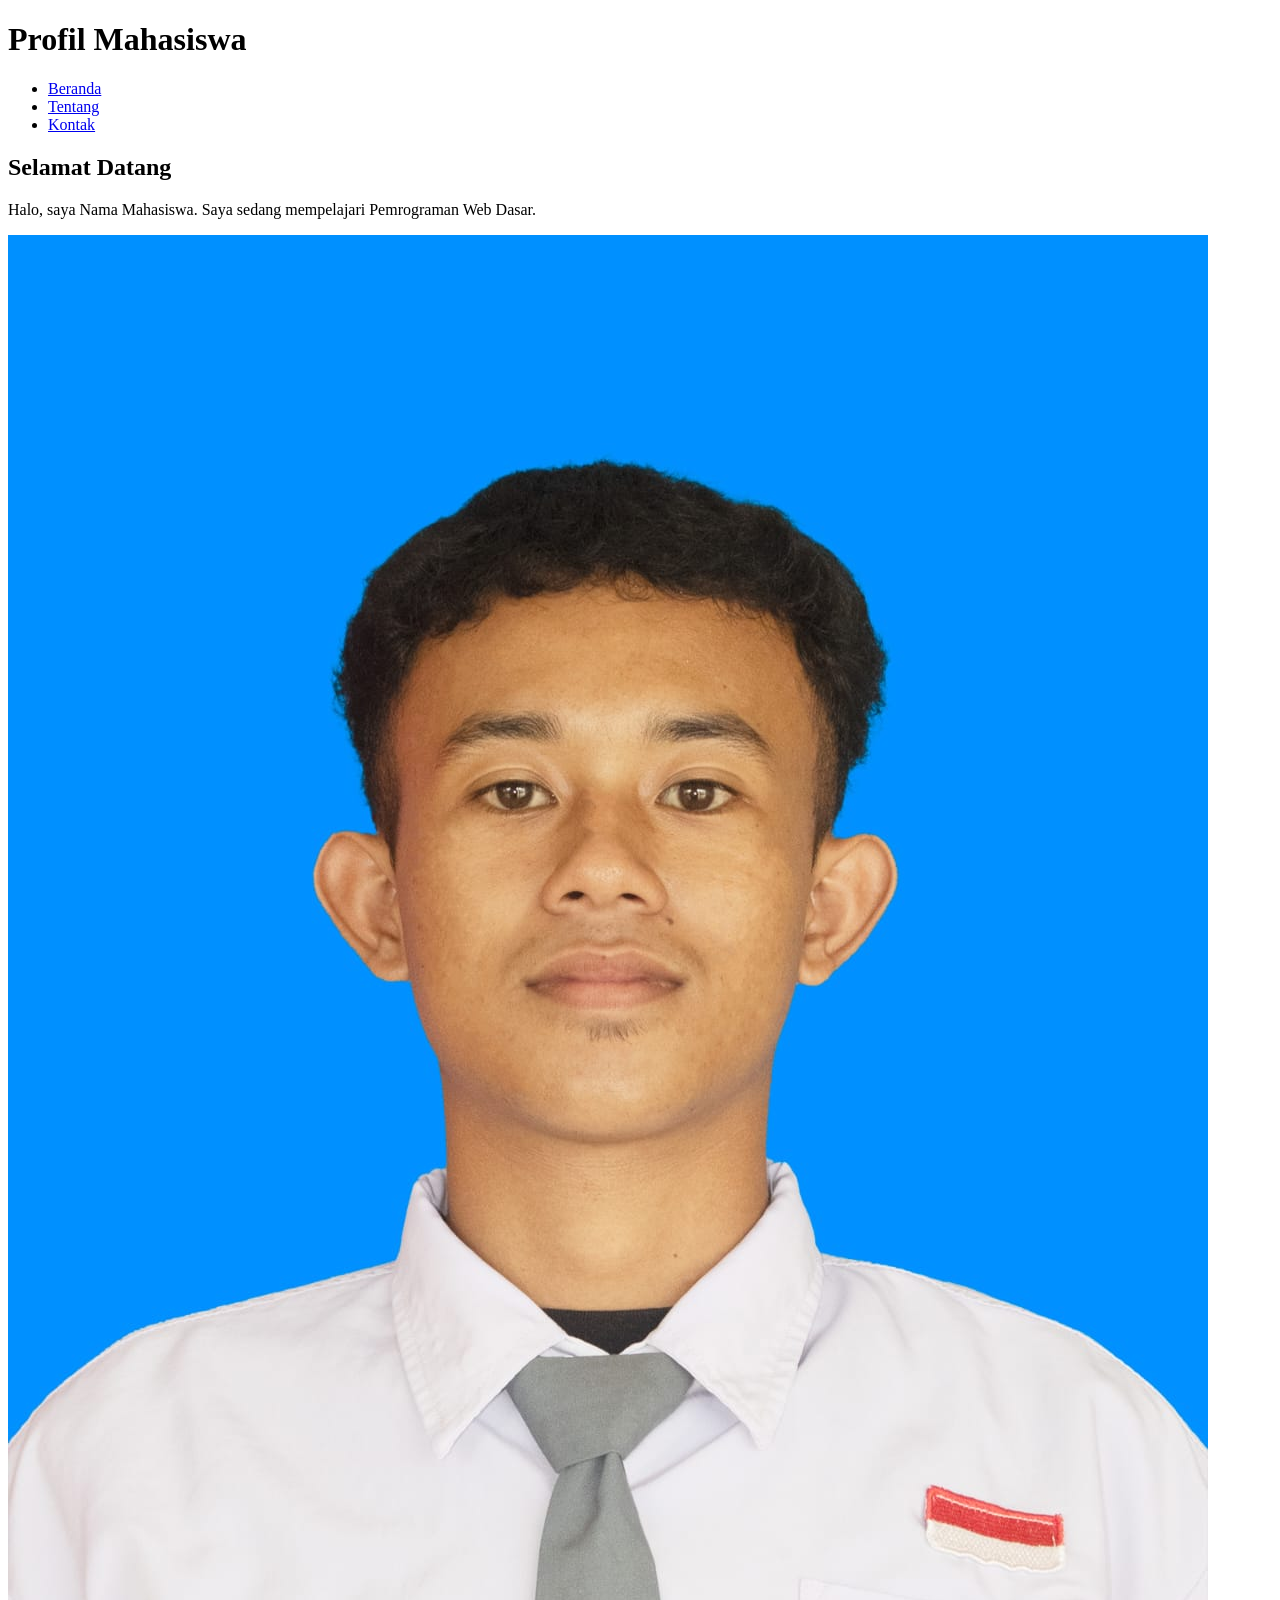
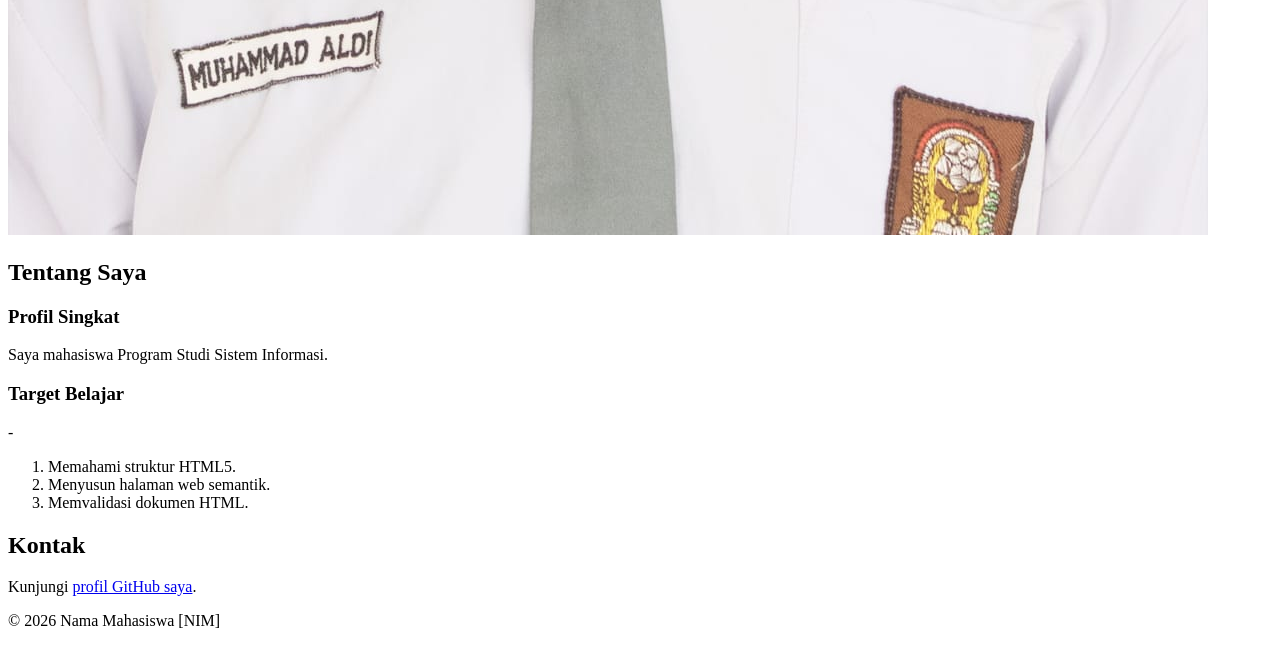
==== pertemuan-02/index.html @ 294799ac "Menambahkan foto profil pada index P2" ====
<!doctype html>
<html lang="id">
  <head>
    <meta charset="UTF-8" />
    <meta name="viewport" content="width=device-width, initial-scale=1.0" />
    <title>Profil Mahasiswa</title>
  </head>
  <body>
    <header>
      <h1>Profil Mahasiswa</h1>
      <nav>
        <ul>
          <li><a href="#home">Beranda</a></li>
          <li><a href="#about">Tentang</a></li>
          <li><a href="#contact">Kontak</a></li>
        </ul>
      </nav>
    </header>
    <main>
      <section id="home">
        <h2>Selamat Datang</h2>
        <p>
          Halo, saya Nama Mahasiswa. Saya sedang mempelajari Pemrograman Web
          Dasar.
        </p>
        <img src="img/foto-profil.jpeg" alt="Foto profil Nama Mahasiswa" />
      </section>
      <section id="about">
        <h2>Tentang Saya</h2>
        <article>
          <h3>Profil Singkat</h3>
          <p>Saya mahasiswa Program Studi Sistem Informasi.</p>
          <h3>Target Belajar</h3>
          -
          <ol>
            <li>Memahami struktur HTML5.</li>
            <li>Menyusun halaman web semantik.</li>
            <li>Memvalidasi dokumen HTML.</li>
          </ol>
        </article>
      </section>
      <section id="contact">
        <h2>Kontak</h2>
        <p>
          Kunjungi <a href="https://github.com/username">profil GitHub saya</a>.
        </p>
      </section>
    </main>
    <footer>
      <p>&copy; 2026 Nama Mahasiswa [NIM]</p>
    </footer>
  </body>
</html>
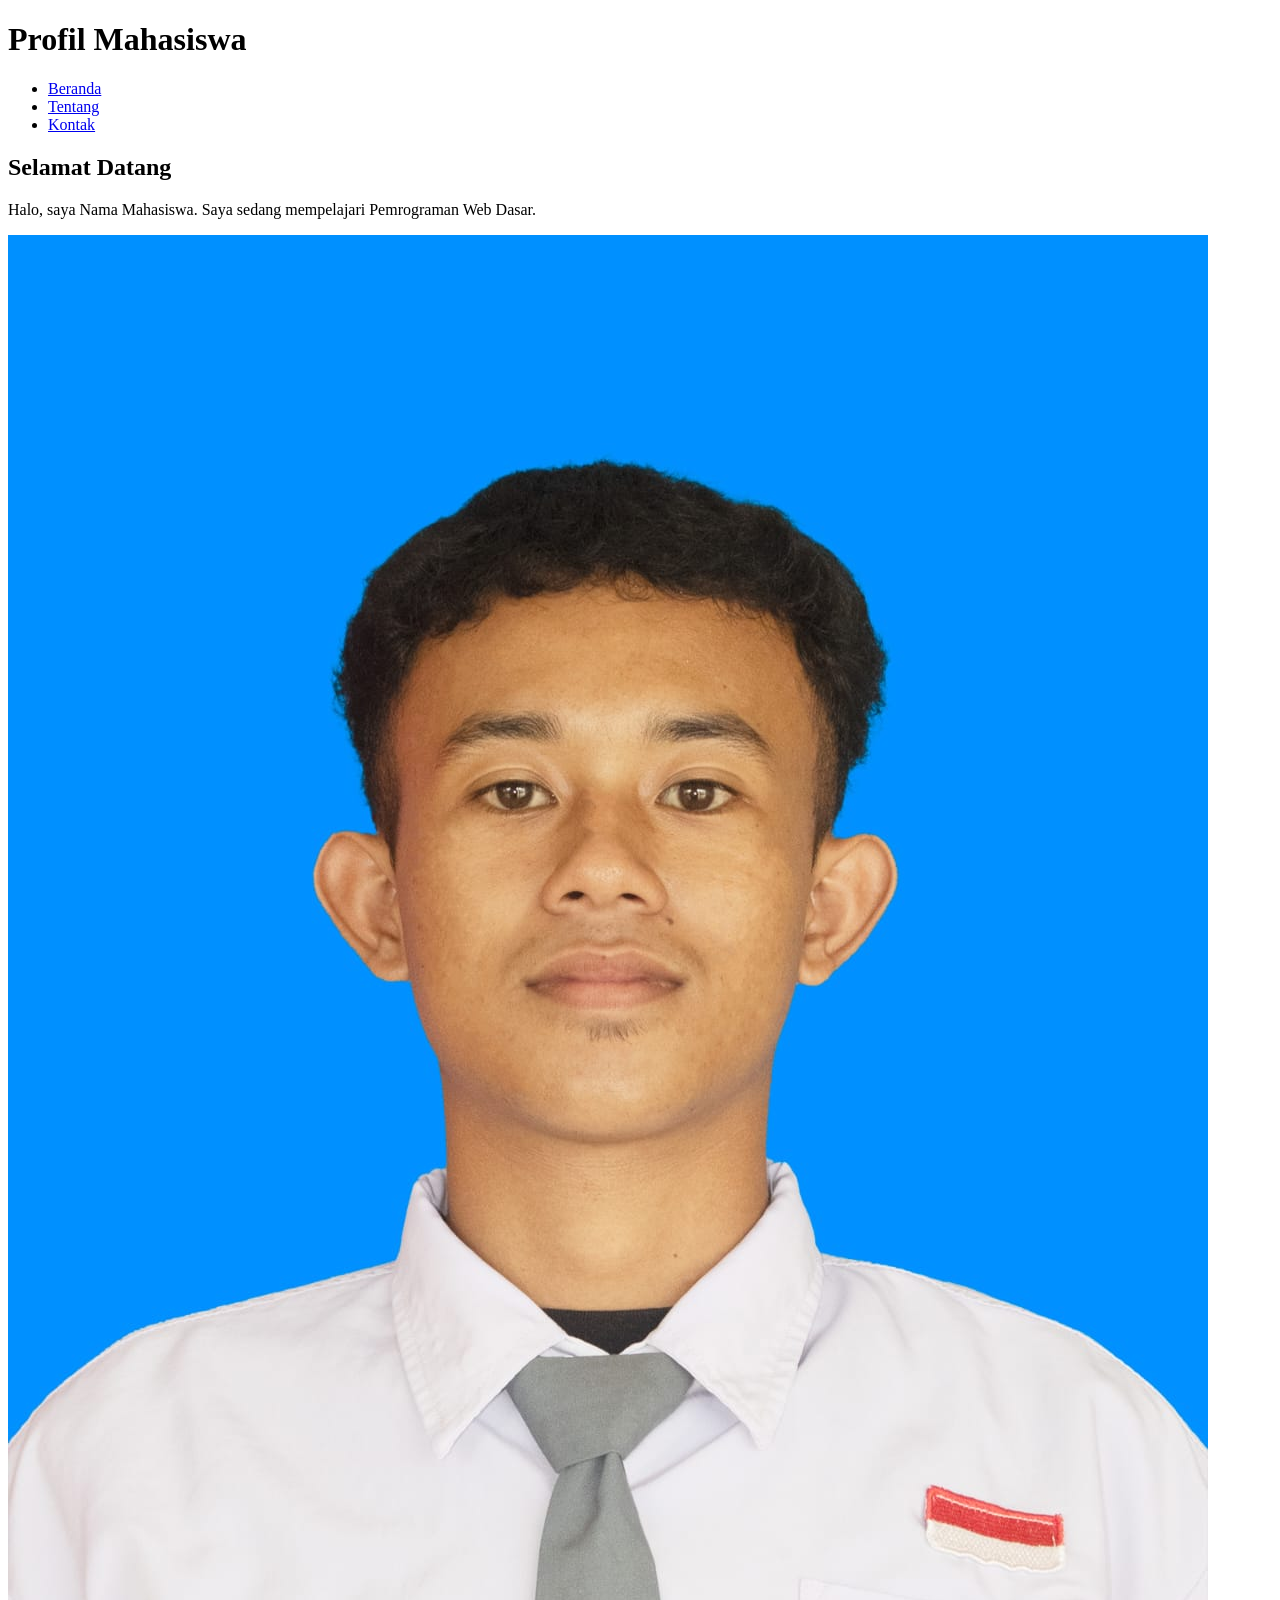
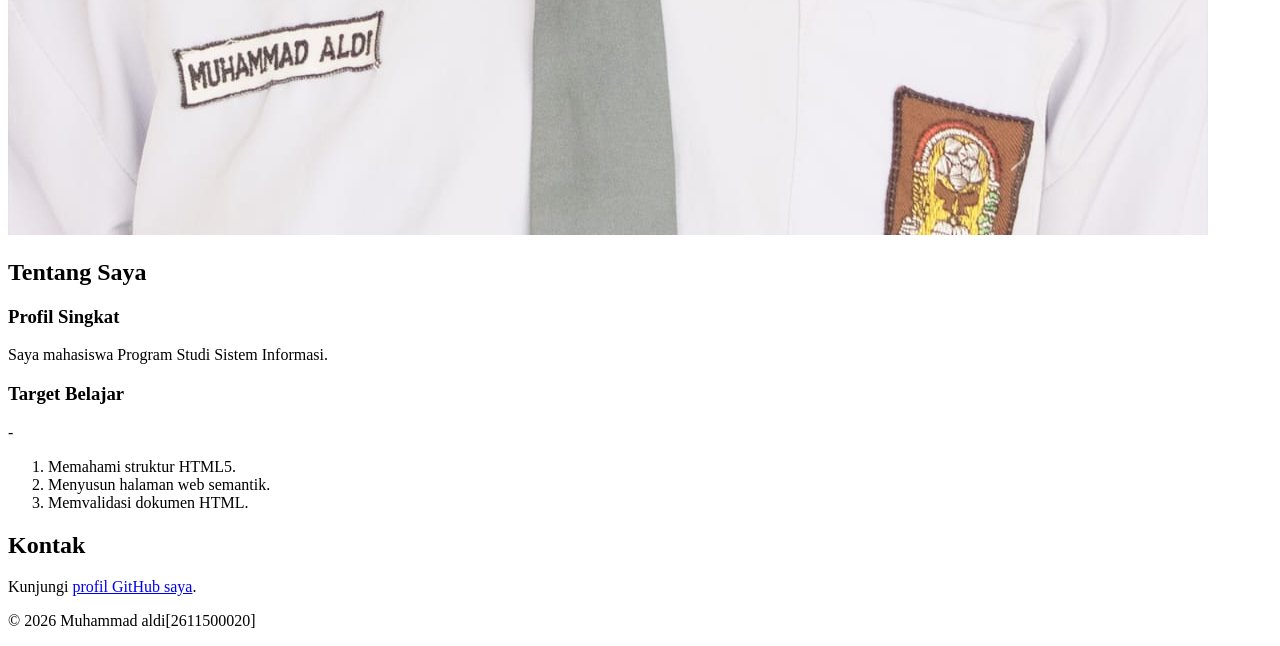
==== commit bf887c83: "menggubah nama dan nim" ====
--- a/pertemuan-02/index.html
+++ b/pertemuan-02/index.html
@@ -42,12 +42,12 @@
       <section id="contact">
         <h2>Kontak</h2>
         <p>
-          Kunjungi <a href="https://github.com/username">profil GitHub saya</a>.
+          Kunjungi <a href="https://github.com/git add2611500020-dion/2611500020-PWD-ti1j-2627">profil GitHub saya</a>.
         </p>
       </section>
     </main>
     <footer>
-      <p>&copy; 2026 Nama Mahasiswa [NIM]</p>
+      <p>&copy; 2026 Muhammad aldi[2611500020]</p>
     </footer>
   </body>
 </html>
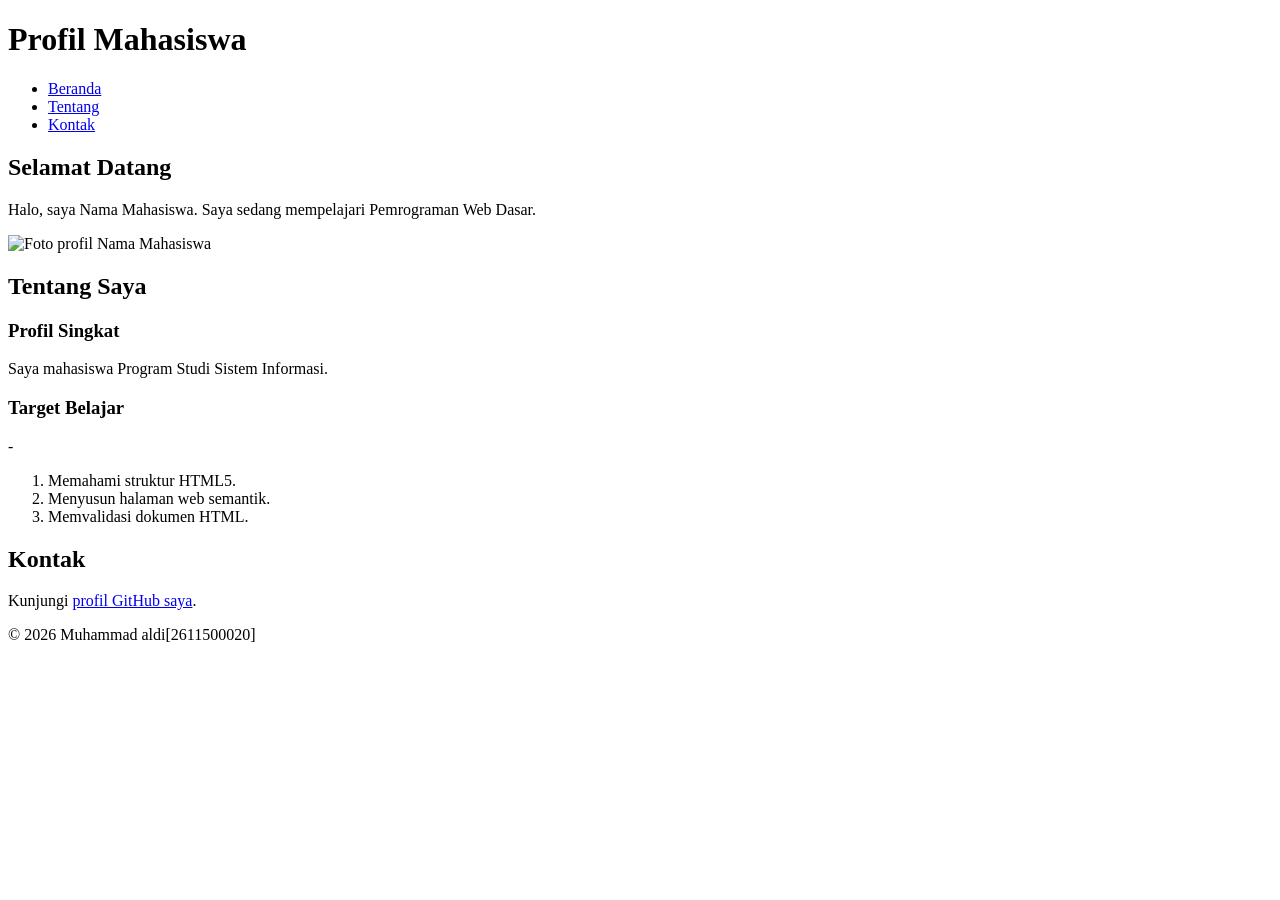
==== commit 92edbf34: "git pull" ====
--- a/pertemuan-02/index.html
+++ b/pertemuan-02/index.html
@@ -23,7 +23,7 @@
           Halo, saya Nama Mahasiswa. Saya sedang mempelajari Pemrograman Web
           Dasar.
         </p>
-        <img src="img/foto-profil.jpeg" alt="Foto profil Nama Mahasiswa" />
+        <img src="img/foto-profil.jpg" alt="Foto profil Nama Mahasiswa" />
       </section>
       <section id="about">
         <h2>Tentang Saya</h2>
@@ -50,4 +50,4 @@
       <p>&copy; 2026 Muhammad aldi[2611500020]</p>
     </footer>
   </body>
-</html>
+</html>
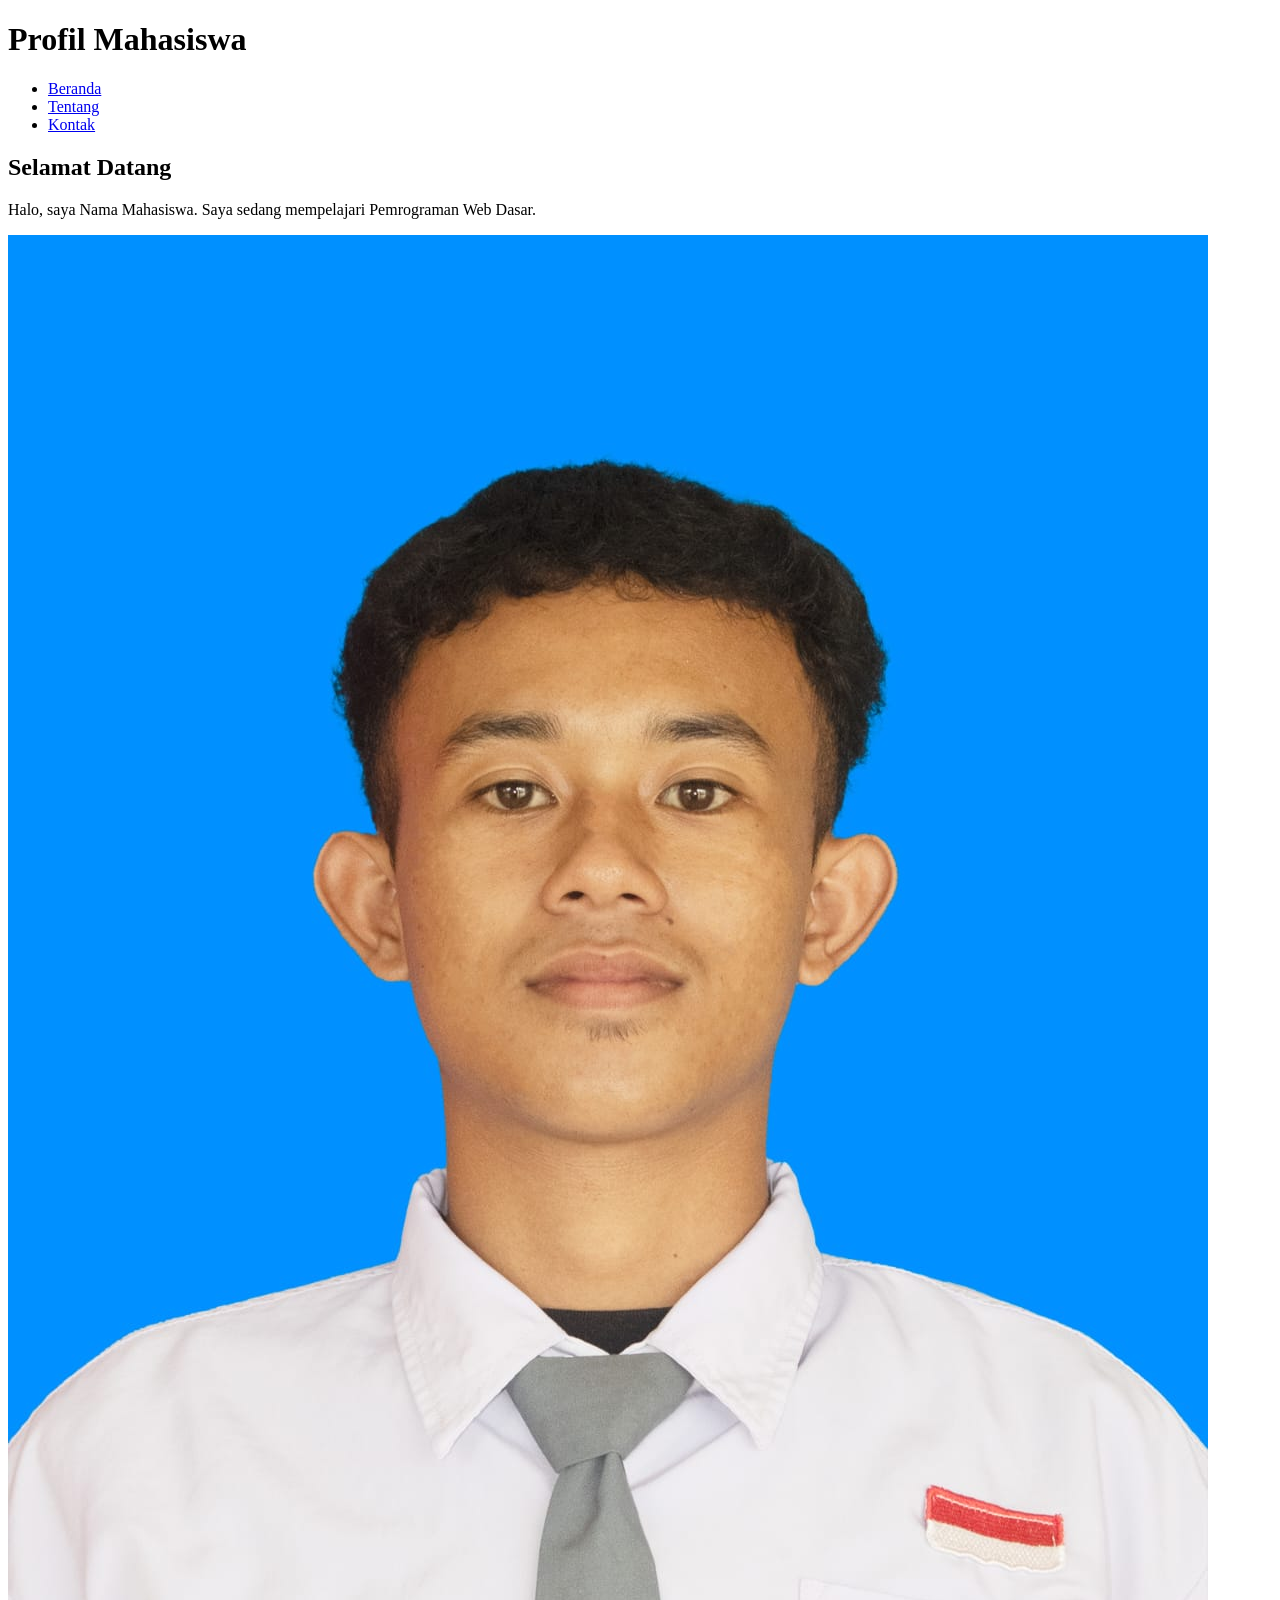
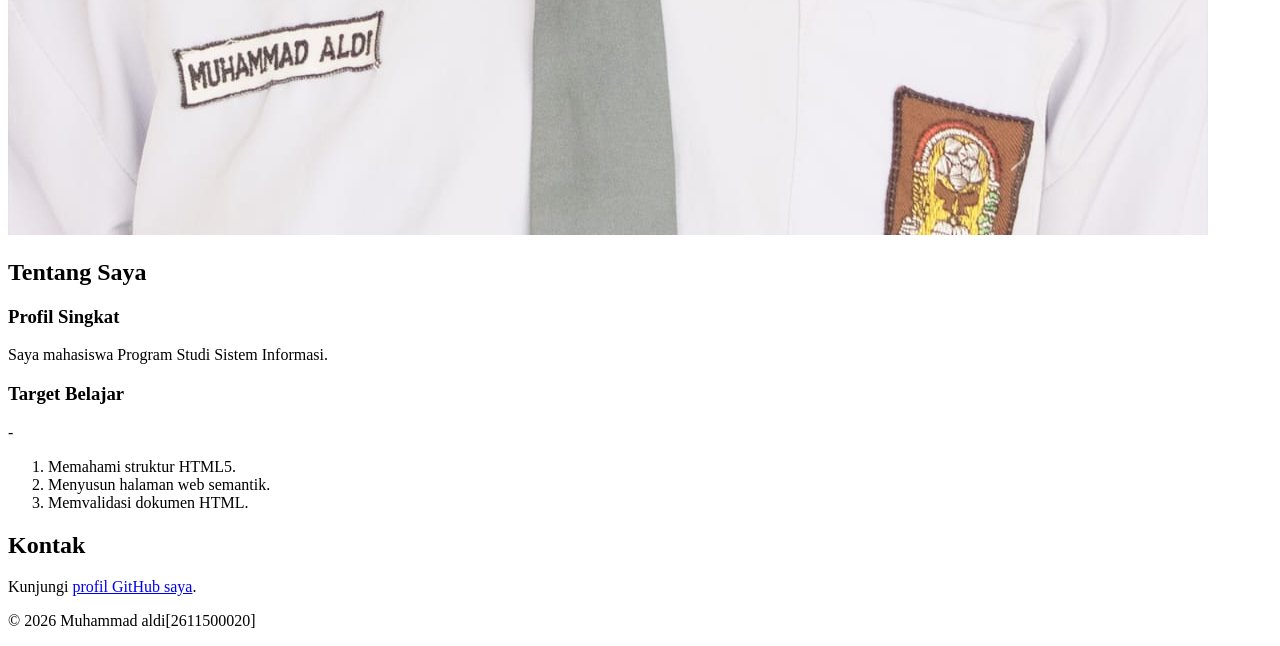
==== commit 25ac3e43: "memasang foto profil di p2" ====
--- a/pertemuan-02/index.html
+++ b/pertemuan-02/index.html
@@ -23,7 +23,7 @@
           Halo, saya Nama Mahasiswa. Saya sedang mempelajari Pemrograman Web
           Dasar.
         </p>
-        <img src="img/foto-profil.jpg" alt="Foto profil Nama Mahasiswa" />
+        <img src="img/foto-profil.jpeg" alt="Foto profil Nama Mahasiswa" />
       </section>
       <section id="about">
         <h2>Tentang Saya</h2>
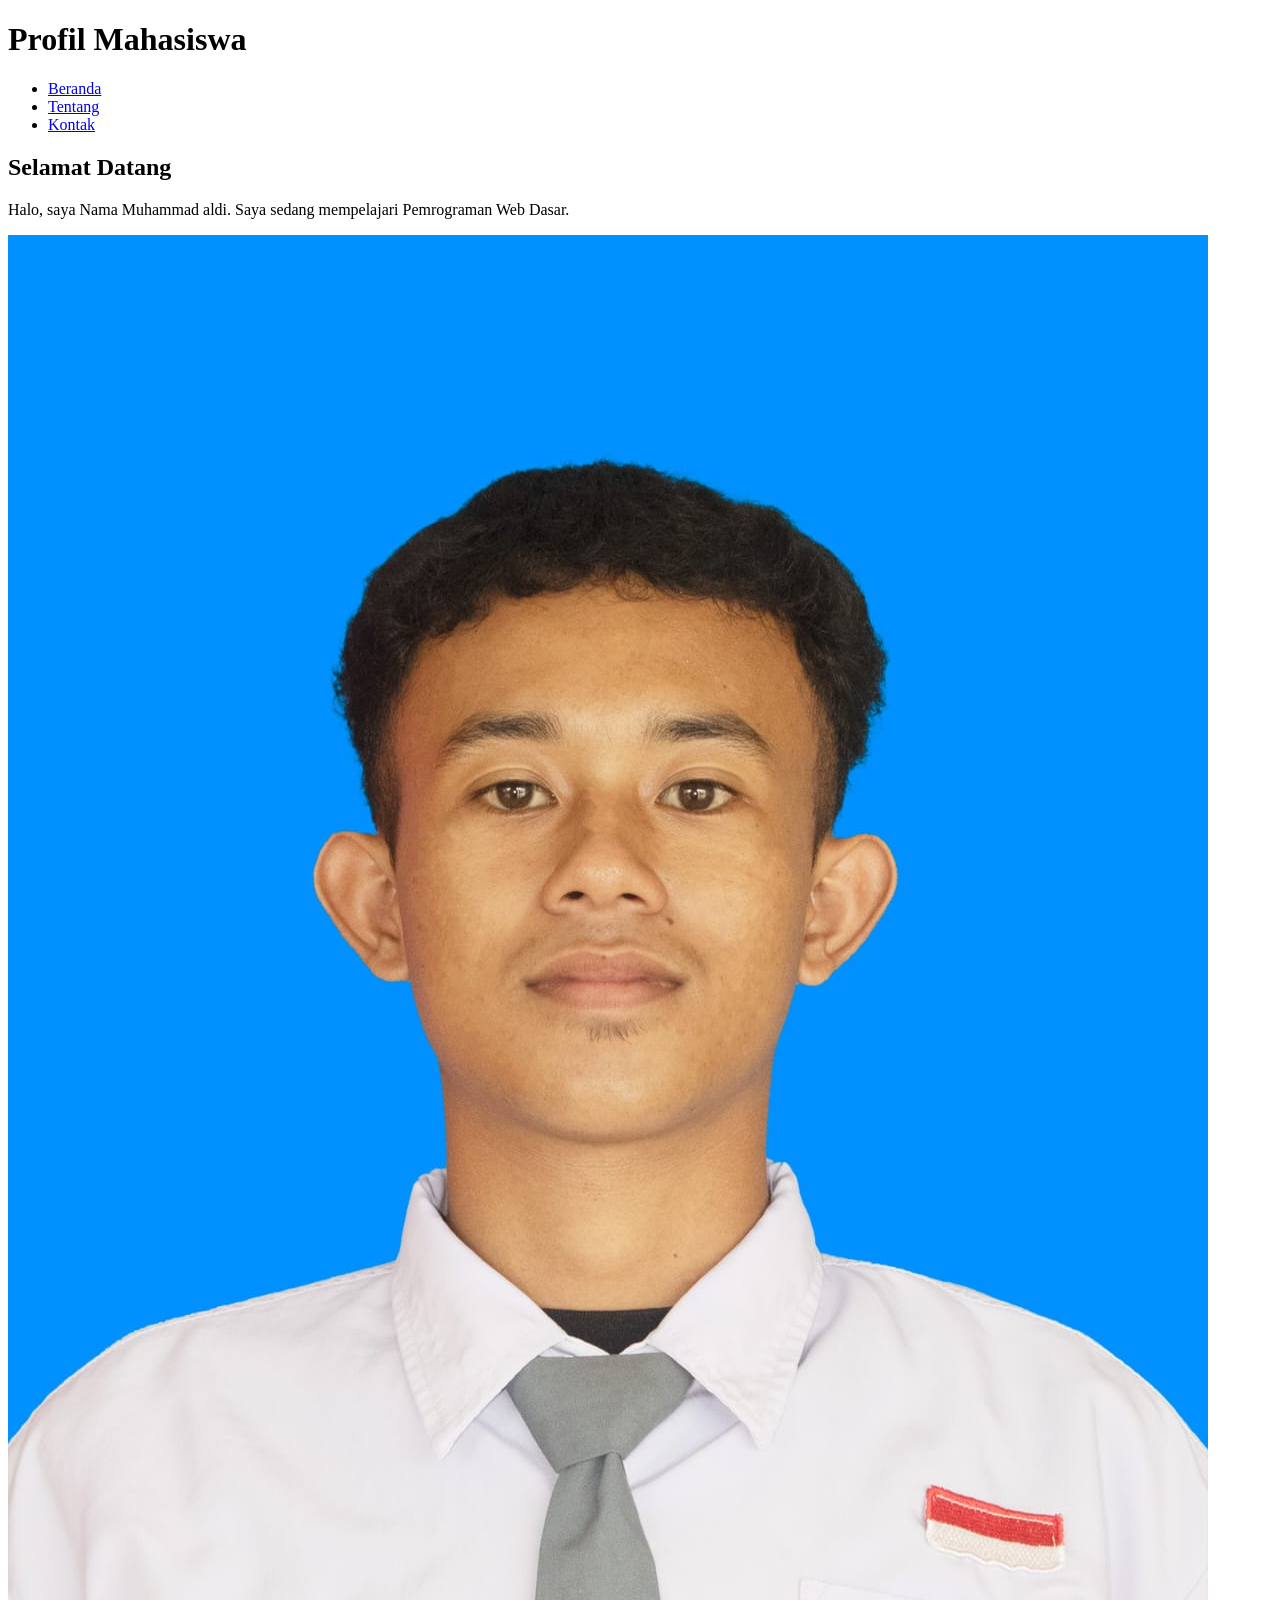
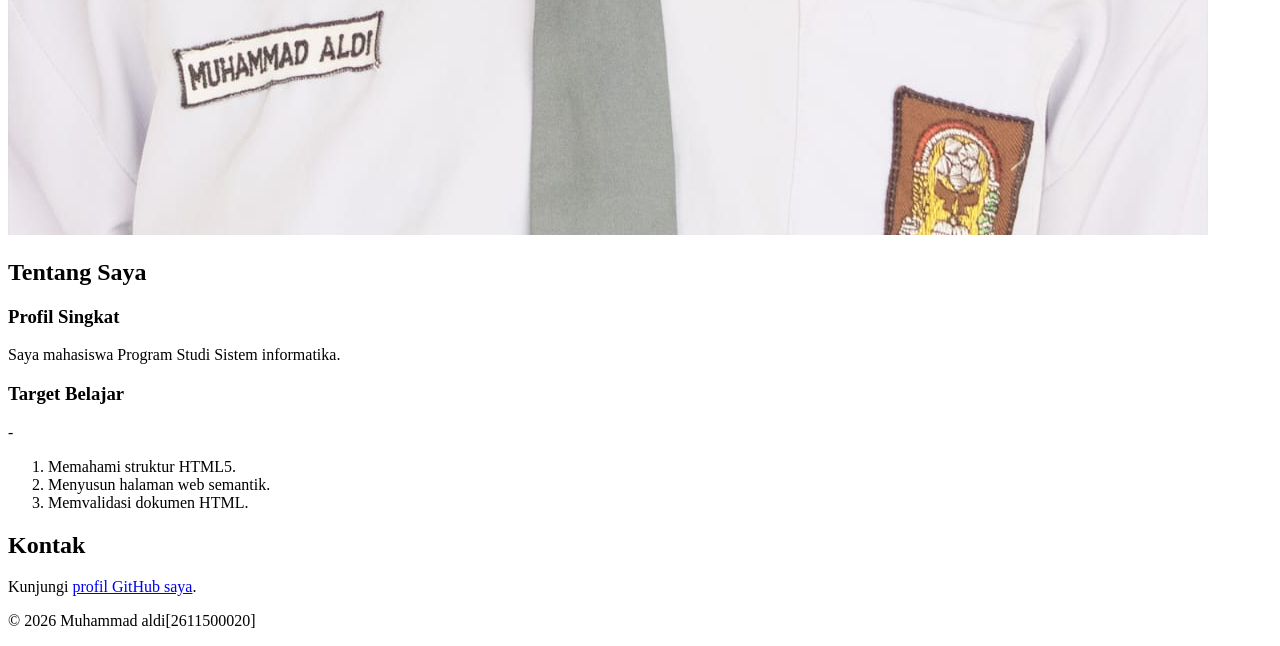
==== commit fc592cf4: "mengubah nama dan prodi di p2" ====
--- a/pertemuan-02/index.html
+++ b/pertemuan-02/index.html
@@ -20,7 +20,7 @@
       <section id="home">
         <h2>Selamat Datang</h2>
         <p>
-          Halo, saya Nama Mahasiswa. Saya sedang mempelajari Pemrograman Web
+          Halo, saya Nama Muhammad aldi. Saya sedang mempelajari Pemrograman Web
           Dasar.
         </p>
         <img src="img/foto-profil.jpeg" alt="Foto profil Nama Mahasiswa" />
@@ -29,7 +29,7 @@
         <h2>Tentang Saya</h2>
         <article>
           <h3>Profil Singkat</h3>
-          <p>Saya mahasiswa Program Studi Sistem Informasi.</p>
+          <p>Saya mahasiswa Program Studi Sistem informatika.</p>
           <h3>Target Belajar</h3>
           -
           <ol>
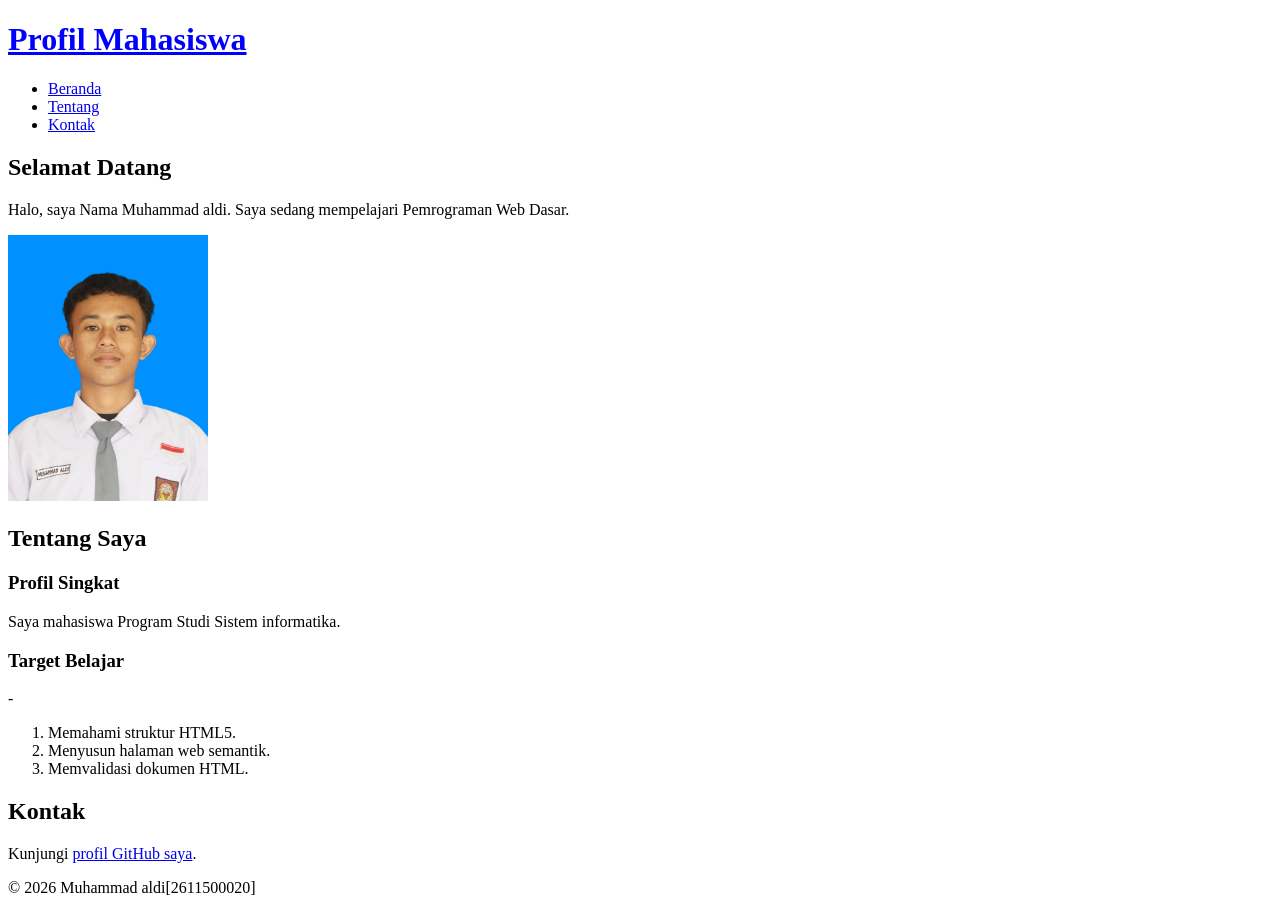
==== commit 718ba363: "mengubah ukuran poto di p2" ====
--- a/pertemuan-02/index.html
+++ b/pertemuan-02/index.html
@@ -7,7 +7,7 @@
   </head>
   <body>
     <header>
-      <h1>Profil Mahasiswa</h1>
+      <h1 style="color: blue; text-decoration: underline;">Profil Mahasiswa</h1>
       <nav>
         <ul>
           <li><a href="#home">Beranda</a></li>
@@ -23,7 +23,7 @@
           Halo, saya Nama Muhammad aldi. Saya sedang mempelajari Pemrograman Web
           Dasar.
         </p>
-        <img src="img/foto-profil.jpeg" alt="Foto profil Nama Mahasiswa" />
+        <img src="img/foto-profil.jpeg" alt="Foto profil Nama Mahasiswa" width="200"; />
       </section>
       <section id="about">
         <h2>Tentang Saya</h2>
